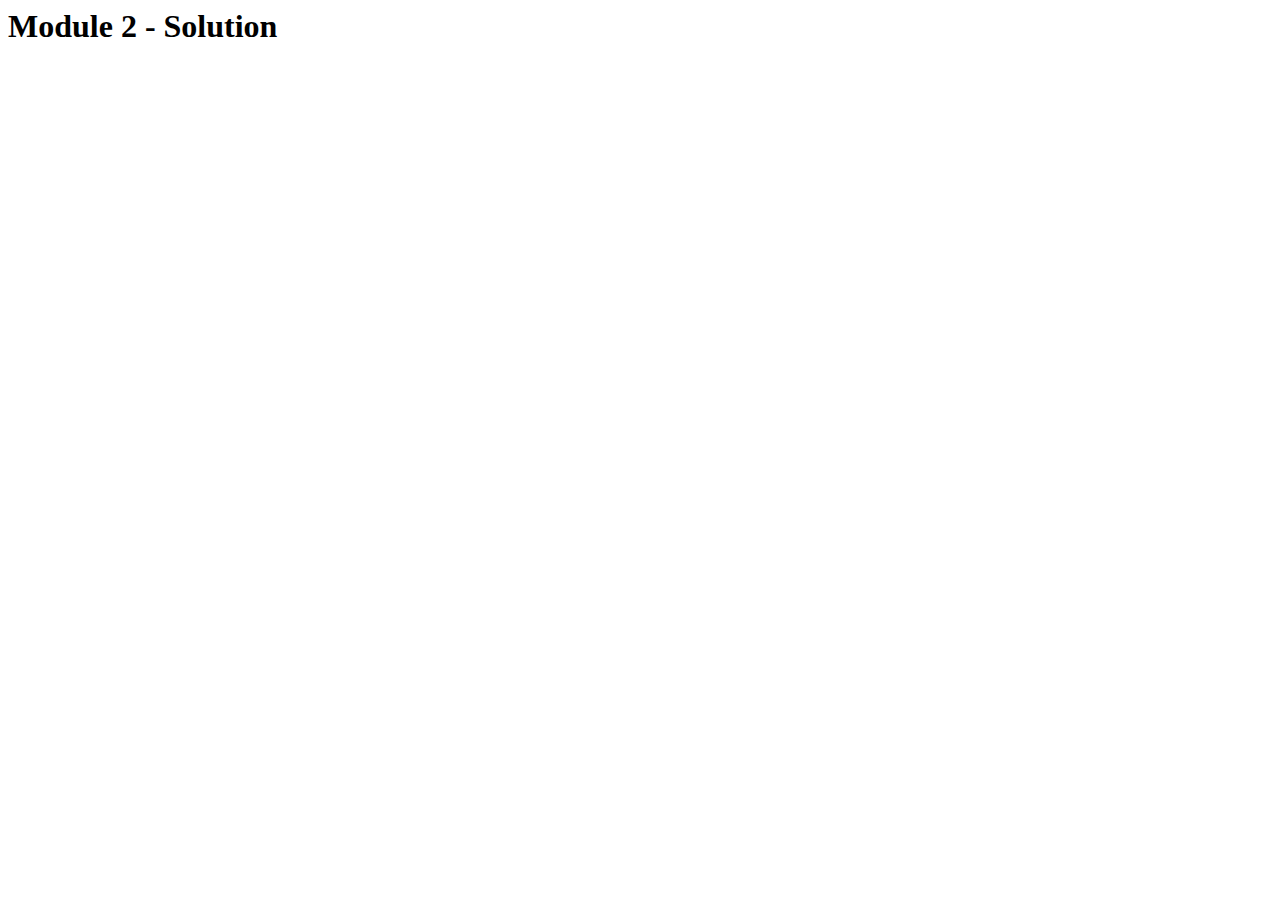
==== module2-solution/index.html @ 66c56e19 "Update 1" ====
<html lang="en">
<head>
    <meta charset="UTF-8">
    <meta http-equiv="X-UA-Compatible" content="IE=edge">
    <meta name="viewport" content="width=device-width, initial-scale=1.0">
    <title>Document</title>
</head>
<body>
    <h1>Module 2 - Solution</h1>
</body>
</html>
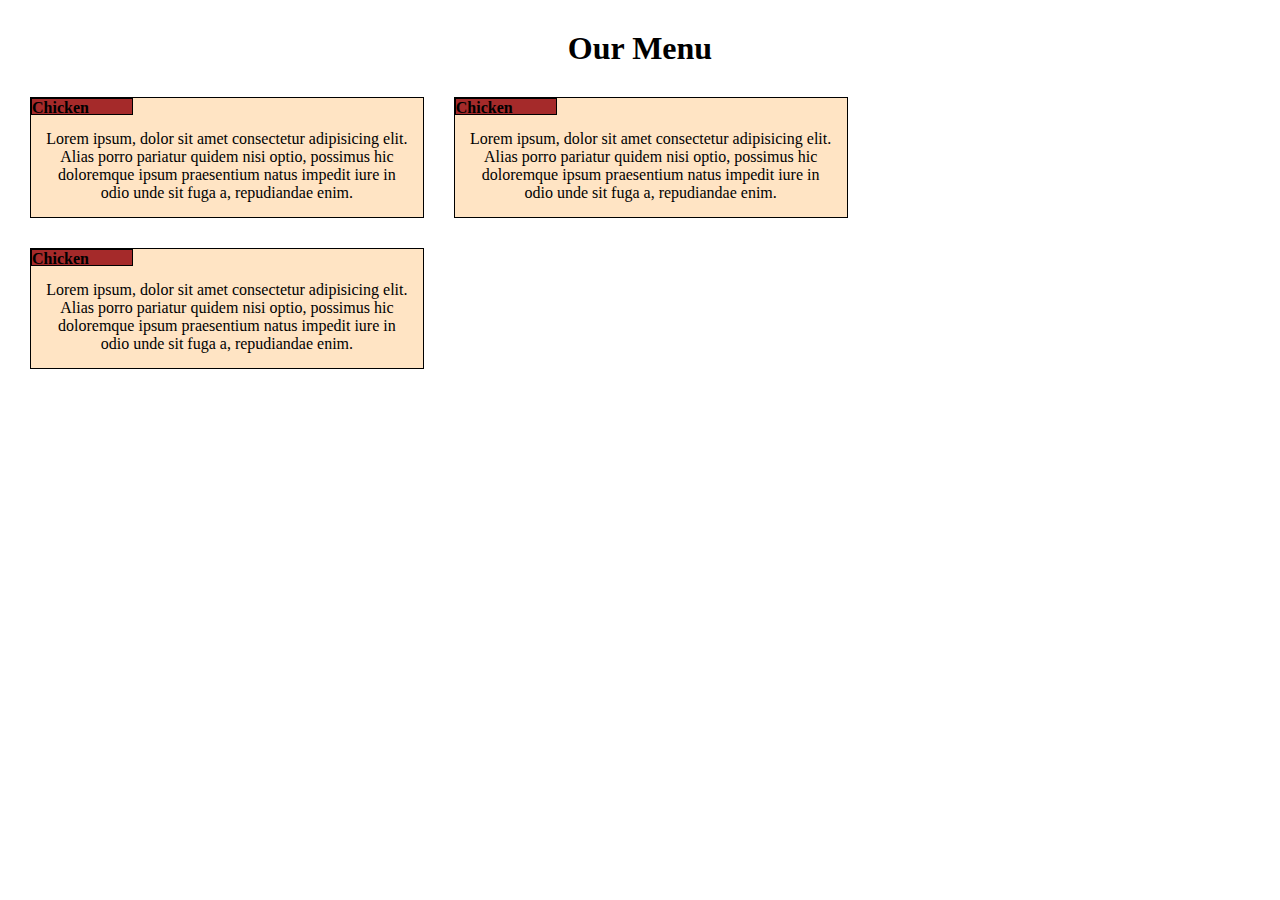
==== commit 49af9987: "Update (14.10.2021) v2" ====
--- a/module2-solution/index.html
+++ b/module2-solution/index.html
@@ -1,11 +1,50 @@
 <html lang="en">
+
+
+
 <head>
     <meta charset="UTF-8">
     <meta http-equiv="X-UA-Compatible" content="IE=edge">
     <meta name="viewport" content="width=device-width, initial-scale=1.0">
-    <title>Document</title>
+    <title>Module 2 - Solution</title>
+    <link rel="stylesheet" href="styles.css">
 </head>
+
+
+
 <body>
-    <h1>Module 2 - Solution</h1>
+
+    <h1>Our Menu</h1>
+
+    <section id="Section1">
+        <h4 id="Heading1">
+            Chicken
+        </h4>
+        <p id="Paragraph1">
+            Lorem ipsum, dolor sit amet consectetur adipisicing elit. Alias porro pariatur quidem nisi optio, possimus hic doloremque ipsum praesentium natus impedit iure in odio unde sit fuga a, repudiandae enim.
+        </p>
+    </section>
+
+    <section id="Section2">
+        <h4 id="Heading2">
+            Chicken
+        </h4>
+        <p id="Paragraph2">
+            Lorem ipsum, dolor sit amet consectetur adipisicing elit. Alias porro pariatur quidem nisi optio, possimus hic doloremque ipsum praesentium natus impedit iure in odio unde sit fuga a, repudiandae enim.
+        </p>
+    </section>
+
+    <section id="Section2">
+        <h4 id="Heading2">
+            Chicken
+        </h4>
+        <p id="Paragraph3">
+            Lorem ipsum, dolor sit amet consectetur adipisicing elit. Alias porro pariatur quidem nisi optio, possimus hic doloremque ipsum praesentium natus impedit iure in odio unde sit fuga a, repudiandae enim.
+        </p>
+    </section>
+
 </body>
+
+
+
 </html>--- a/module2-solution/styles.css
+++ b/module2-solution/styles.css
@@ -0,0 +1,64 @@
+body
+{
+    margin: 0px;
+    border: 0px;
+    padding: 15px;
+}
+
+h1
+{
+    margin: 15px;
+    border: 0px;
+    padding: 0px;
+
+    text-align: center;
+}
+
+section
+{
+    margin: 15px;
+    border: 1px solid black;
+    padding: 0px;
+
+    box-sizing: border-box;
+
+    position: relative;
+    float: left;
+    clear: right;
+
+    background-color: bisque;
+    width:31.5%;
+}
+
+h4
+{
+    background-color: brown;
+    border: 1px solid black;
+    margin: 0px;
+
+    width: 100px;
+    height: 15px;
+
+    position: relative;
+    top:0px;
+    right:0px;
+}
+
+p
+{
+    margin: 15px;
+
+    text-align: center;
+}
+
+@media (min-width: 992)
+{
+}
+
+@media (min-width: 768) and (max-width: 991)
+{
+}
+
+@media (max-width: 767)
+{
+}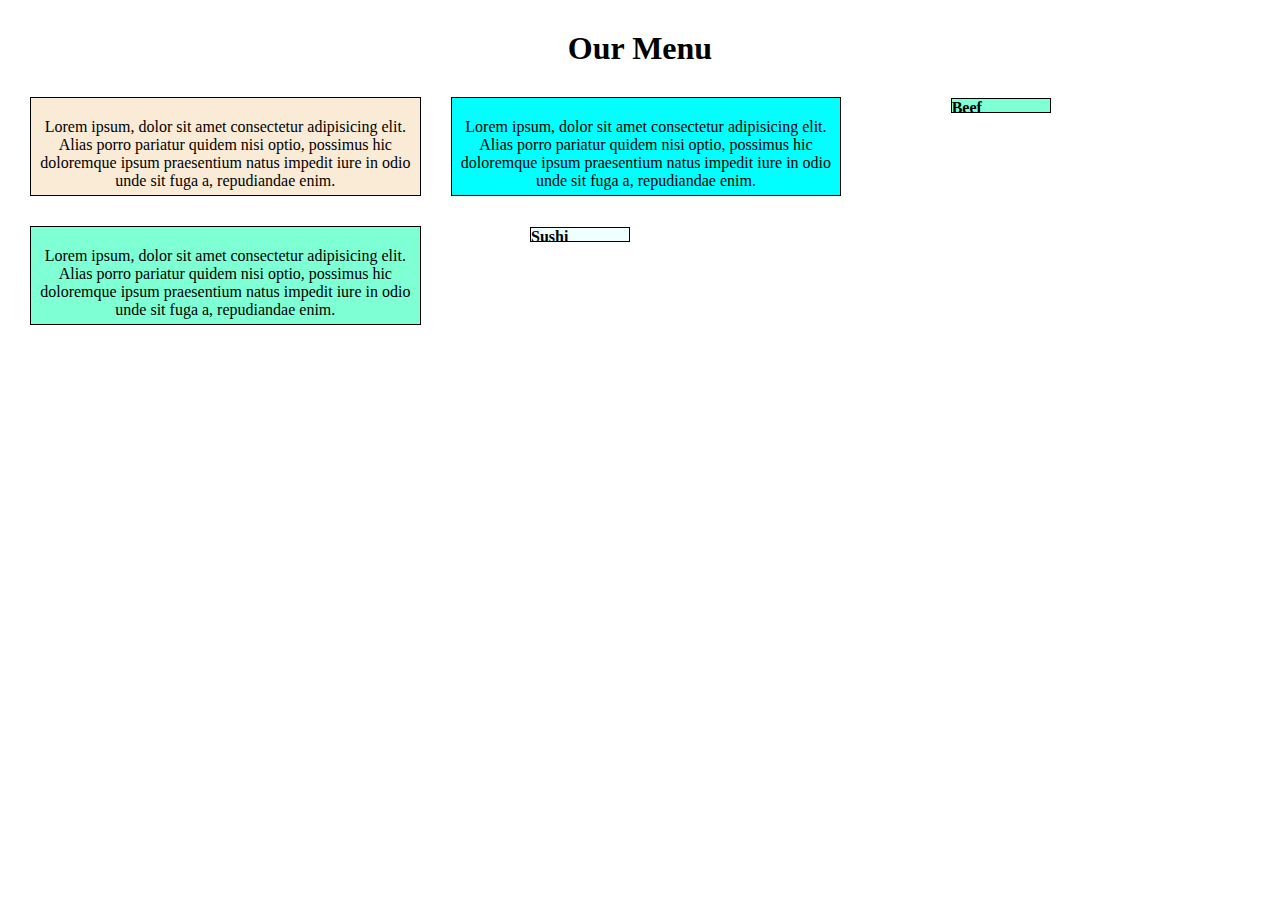
==== commit 31da2661: "Update (14.10.2021) v3" ====
--- a/module2-solution/index.html
+++ b/module2-solution/index.html
@@ -16,32 +16,38 @@
 
     <h1>Our Menu</h1>
 
-    <section id="Section1">
-        <h4 id="Heading1">
-            Chicken
-        </h4>
-        <p id="Paragraph1">
-            Lorem ipsum, dolor sit amet consectetur adipisicing elit. Alias porro pariatur quidem nisi optio, possimus hic doloremque ipsum praesentium natus impedit iure in odio unde sit fuga a, repudiandae enim.
-        </p>
-    </section>
+    <div id="Division1">
+        <section id="Section1">
+            <h4 id="Heading1">
+                Chicken
+            </h4>
+            <p id="Paragraph1">
+                Lorem ipsum, dolor sit amet consectetur adipisicing elit. Alias porro pariatur quidem nisi optio, possimus hic doloremque ipsum praesentium natus impedit iure in odio unde sit fuga a, repudiandae enim.
+            </p>
+        </section>
+    </div>
 
-    <section id="Section2">
-        <h4 id="Heading2">
-            Chicken
-        </h4>
-        <p id="Paragraph2">
-            Lorem ipsum, dolor sit amet consectetur adipisicing elit. Alias porro pariatur quidem nisi optio, possimus hic doloremque ipsum praesentium natus impedit iure in odio unde sit fuga a, repudiandae enim.
-        </p>
-    </section>
+    <div id="Division2">
+        <section id="Section2">
+            <h4 id="Heading2">
+                Beef
+            </h4>
+            <p id="Paragraph2">
+                Lorem ipsum, dolor sit amet consectetur adipisicing elit. Alias porro pariatur quidem nisi optio, possimus hic doloremque ipsum praesentium natus impedit iure in odio unde sit fuga a, repudiandae enim.
+            </p>
+        </section>
+    </div>
 
-    <section id="Section2">
-        <h4 id="Heading2">
-            Chicken
-        </h4>
-        <p id="Paragraph3">
-            Lorem ipsum, dolor sit amet consectetur adipisicing elit. Alias porro pariatur quidem nisi optio, possimus hic doloremque ipsum praesentium natus impedit iure in odio unde sit fuga a, repudiandae enim.
-        </p>
-    </section>
+    <div id="Division3">
+        <section id="Section3">
+            <h4 id="Heading3">
+                Sushi
+            </h4>
+            <p id="Paragraph3">
+                Lorem ipsum, dolor sit amet consectetur adipisicing elit. Alias porro pariatur quidem nisi optio, possimus hic doloremque ipsum praesentium natus impedit iure in odio unde sit fuga a, repudiandae enim.
+            </p>
+        </section>
+    </div>
 
 </body>
 
--- a/module2-solution/styles.css
+++ b/module2-solution/styles.css
@@ -3,7 +3,11 @@
     margin: 0px;
     border: 0px;
     padding: 15px;
+
+    box-sizing: border-box;
 }
+
+
 
 h1
 {
@@ -11,10 +15,14 @@
     border: 0px;
     padding: 0px;
 
+    box-sizing: border-box;
+
     text-align: center;
 }
 
-section
+
+
+div
 {
     margin: 15px;
     border: 1px solid black;
@@ -27,8 +35,17 @@
     clear: right;
 
     background-color: bisque;
-    width:31.5%;
+    width:31.25%;
 }
+
+
+
+section
+{
+    
+}
+
+
 
 h4
 {
@@ -36,29 +53,89 @@
     border: 1px solid black;
     margin: 0px;
 
+    box-sizing: border-box;
+
     width: 100px;
     height: 15px;
 
     position: relative;
     top:0px;
-    right:0px;
+    left:499px;
 }
+
+
 
 p
 {
-    margin: 15px;
+    margin: 0px;
+    border: 0px;
+    padding: 5px;
+
+    box-sizing: border-box;
 
     text-align: center;
 }
 
-@media (min-width: 992)
+
+
+
+
+
+
+#Division1
 {
+    background-color: antiquewhite;
+}
+#Heading1
+{
+    background-color:aqua;
 }
 
-@media (min-width: 768) and (max-width: 991)
+#Division2
 {
+    background-color:aqua;
+}
+#Heading2
+{
+    background-color:aquamarine;
 }
 
-@media (max-width: 767)
+#Division3
 {
+    background-color:aquamarine;
+}
+#Heading3
+{
+    background-color:azure;
+}
+
+
+
+@media (min-width: 992px)
+{
+    #Division1, #Division2, #Division3
+    {
+        width: 31.25%;
+    }
+}
+
+@media (min-width: 768px) and (max-width: 991px)
+{
+    #Division1, #Division2
+    {
+        width: 45.45913%
+    }
+    #Division3
+    {
+        width: 93.94550%;
+    }
+
+}
+
+@media (max-width: 767px)
+{
+    #Division1, #Division2, #Division3
+    {
+        width: 92.94550%;
+    }
 }